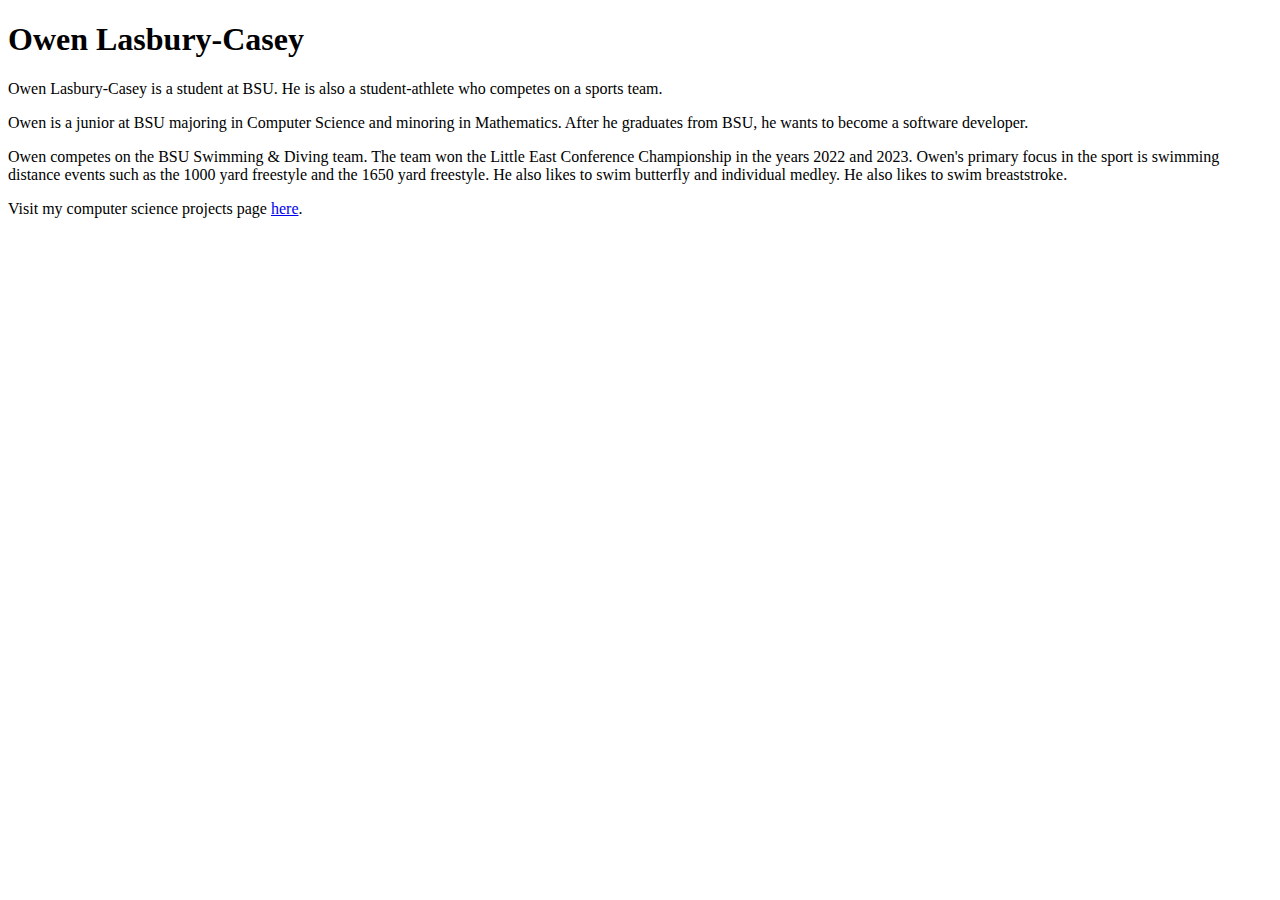
==== index.html @ 21d2777c "just kidding" ====
<!DOCTYPE html>
<html>
<head>
  <meta charset="utf-8" >
  <title>Owen Lasbury-Casey</title>
</head>
<body>
  <!-- This is a comment -->
  <h1> Owen Lasbury-Casey</h1>
  <p>
    Owen Lasbury-Casey is a student at BSU. He is also a student-athlete who competes on a sports team.
  </p>
  <p>
    Owen is a junior at BSU majoring in Computer Science and minoring in Mathematics.
    After he graduates from BSU, he wants to become a software developer.
  </p>
    <p>
    Owen competes on the BSU Swimming & Diving team. The team won the Little East Conference Championship in
    the years 2022 and 2023. Owen's primary focus in the sport is swimming distance events such as the 1000 yard freestyle and the 1650 yard freestyle.
    He also likes to swim butterfly and individual medley. He also likes to swim breaststroke.
  </p>
  <p>Visit my computer science projects page <a href="http://127.0.0.1:3004/project.html">here</a>.</p>
</body>
</html>
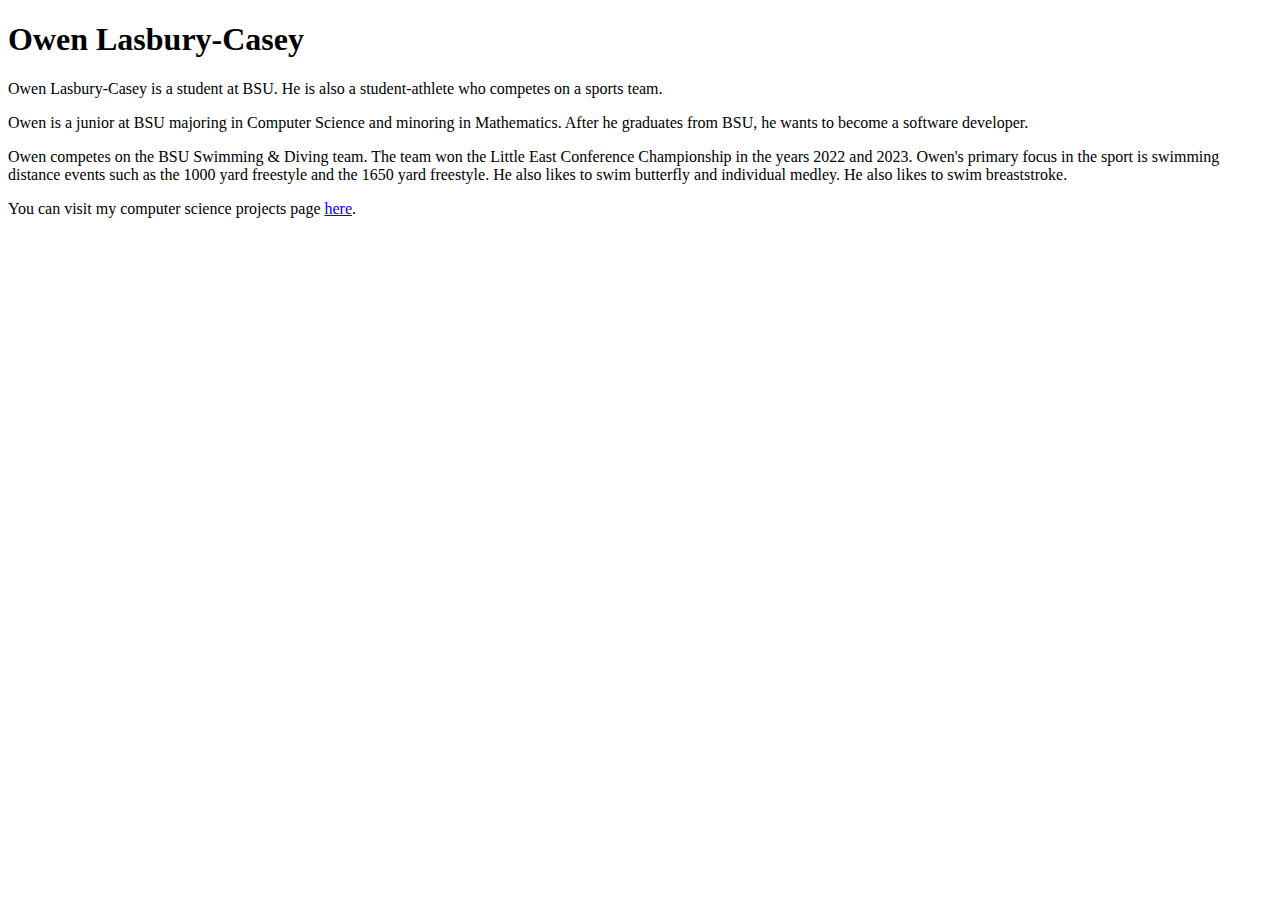
==== commit b041976f: "third full commit" ====
--- a/index.html
+++ b/index.html
@@ -19,6 +19,6 @@
     the years 2022 and 2023. Owen's primary focus in the sport is swimming distance events such as the 1000 yard freestyle and the 1650 yard freestyle.
     He also likes to swim butterfly and individual medley. He also likes to swim breaststroke.
   </p>
-  <p>Visit my computer science projects page <a href="http://127.0.0.1:3004/project.html">here</a>.</p>
+  <p>You can visit my computer science projects page <a href="https://olasburycasey.github.io/project.html">here</a>.</p>
 </body>
 </html>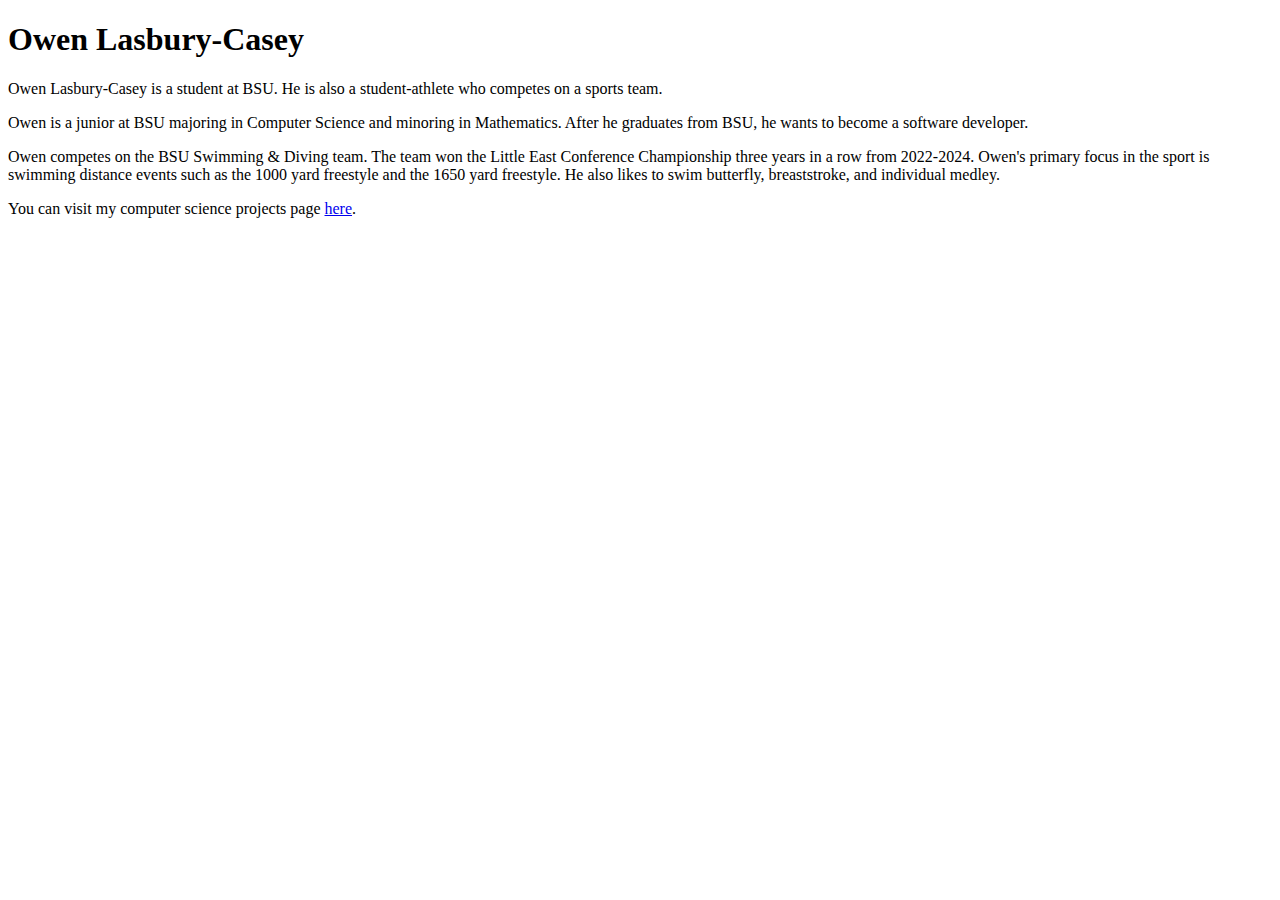
==== commit 6ad32c68: "another commit" ====
--- a/index.html
+++ b/index.html
@@ -15,9 +15,9 @@
     After he graduates from BSU, he wants to become a software developer.
   </p>
     <p>
-    Owen competes on the BSU Swimming & Diving team. The team won the Little East Conference Championship in
-    the years 2022 and 2023. Owen's primary focus in the sport is swimming distance events such as the 1000 yard freestyle and the 1650 yard freestyle.
-    He also likes to swim butterfly and individual medley. He also likes to swim breaststroke.
+    Owen competes on the BSU Swimming & Diving team. The team won the Little East Conference Championship three years in a row from
+    2022-2024. Owen's primary focus in the sport is swimming distance events such as the 1000 yard freestyle and the 1650 yard freestyle.
+    He also likes to swim butterfly, breaststroke, and individual medley.
   </p>
   <p>You can visit my computer science projects page <a href="https://olasburycasey.github.io/project.html">here</a>.</p>
 </body>
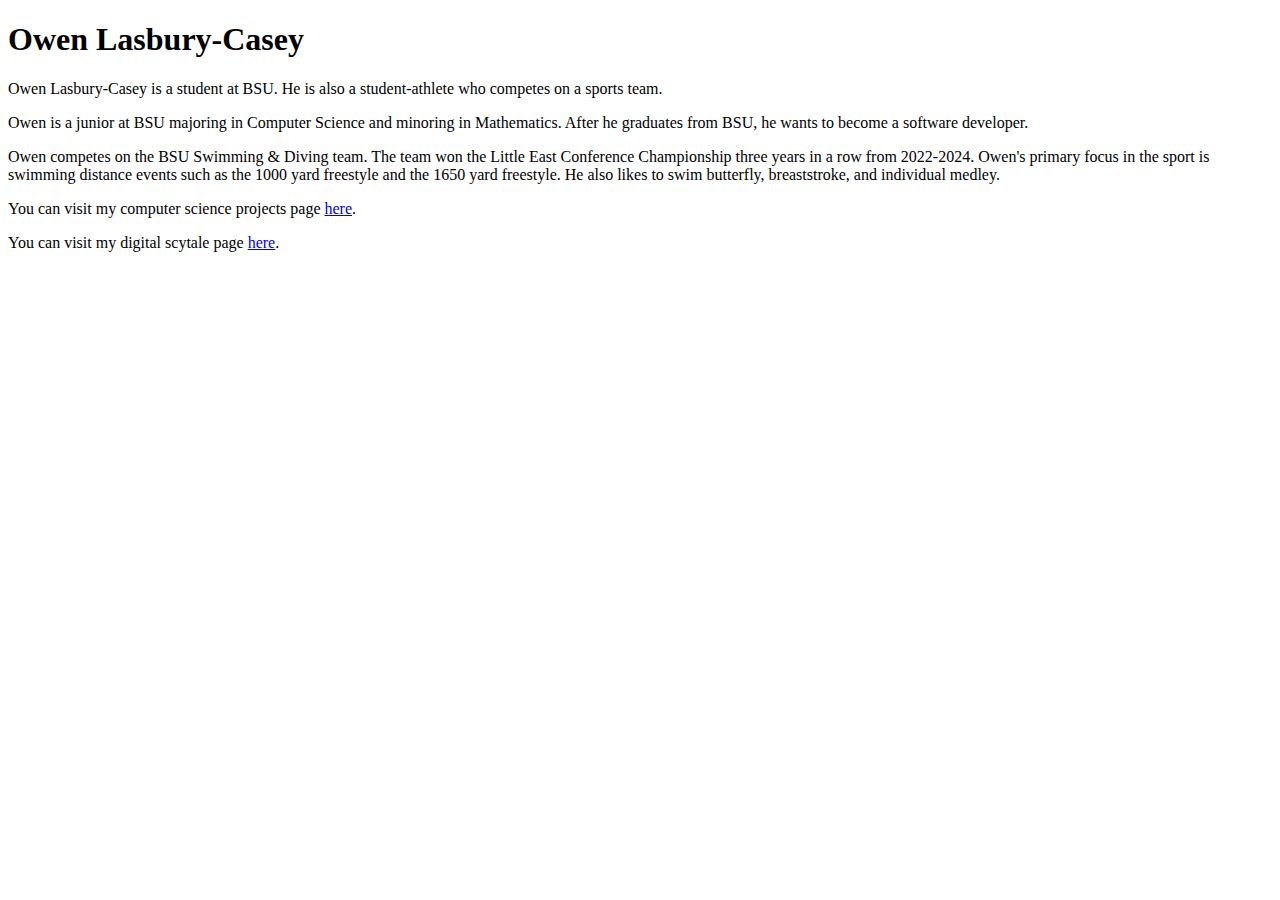
==== commit d6a6d3ae: "Update index.html" ====
--- a/index.html
+++ b/index.html
@@ -20,5 +20,6 @@
     He also likes to swim butterfly, breaststroke, and individual medley.
   </p>
   <p>You can visit my computer science projects page <a href="https://olasburycasey.github.io/project.html">here</a>.</p>
+  <p>You can visit my digital scytale page <a href="https://olasburycasey.github.io/digitalscytale.html">here</a>.</p>
 </body>
-</html>+</html>
